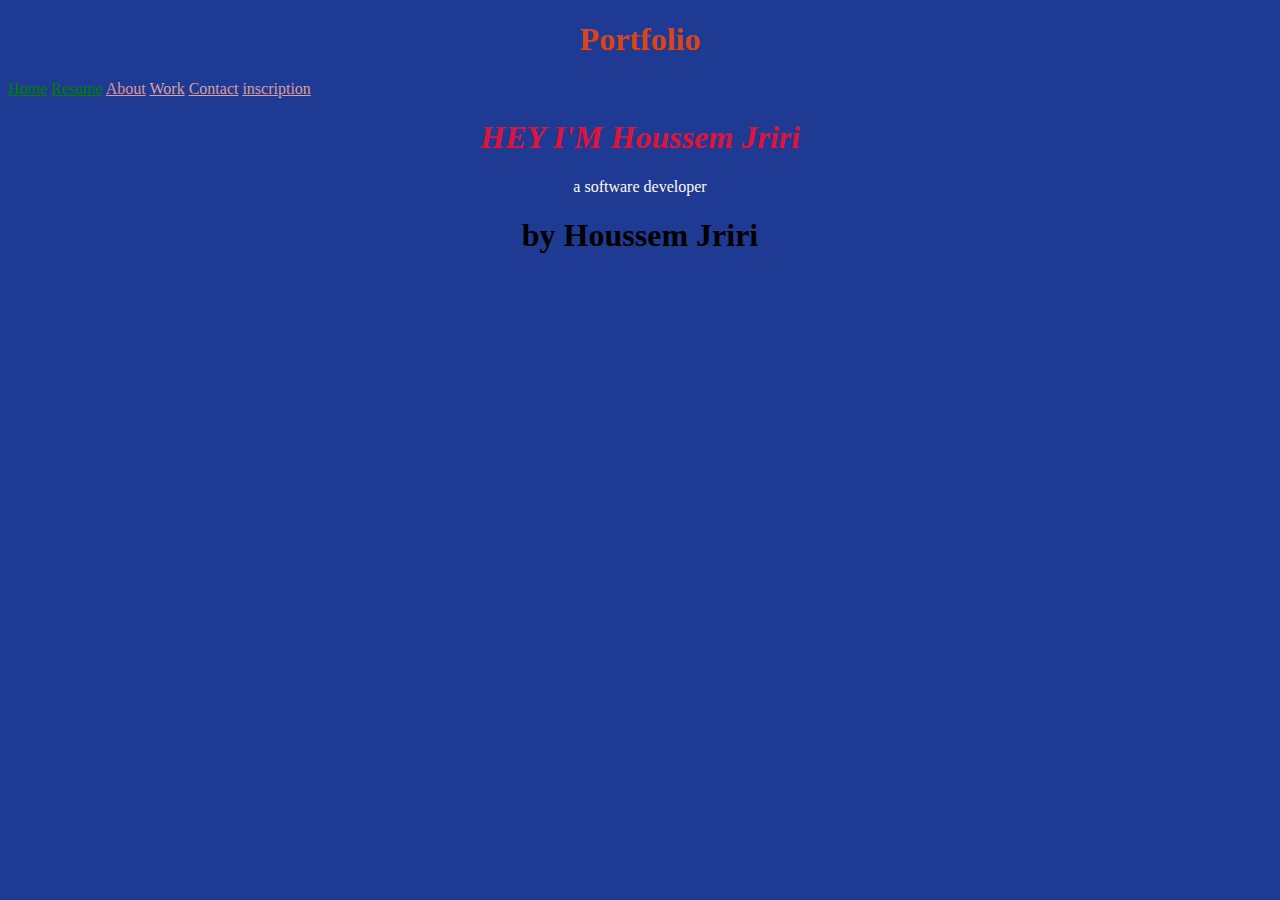
==== index.html @ cd786957 "new new" ====
<!DOCTYPE html>
<html>
<head>
    <meta charset="UTF-8">
    <meta name="viewport" content="width=device-width, initial-scale=1.0">
    <title> Portfolio</title>
    <style>
        h1 {text-align: center;}
        p {text-align: center;}
        </style>
</head>
<body style="background-color: rgb(31, 58, 146);">
<header>
    <nav>
  <h1 style="color: rgb(219, 68, 22);"> Portfolio</h1>
 <div>
       <a style="color: green;" href="home.html">Home</a>
       <a style="color: green;" href="home.html">Resume</a>
       <a style="color: rgb(219, 150, 150);" href="home.html">About</a>
       <a style="color: rgb(219, 161, 161);"  href="home.html">Work</a>
       <a style="color: rgb(219, 157, 157);" href="home.html"> Contact</a>
       <a style="color: rgb(219, 157, 157);" href="inscriptionform.html"> inscription</a>
       
   </div>
   </nav>
</header>
<main>
<section>
          <h1  style="color: crimson;"> <em>HEY I'M Houssem Jriri</em></h1>
    <p style="color: floralwhite;"> a software developer</p>
</section>
</main>
<footer>
    <h1> by Houssem Jriri</h1>
</footer>




</body>






</html>
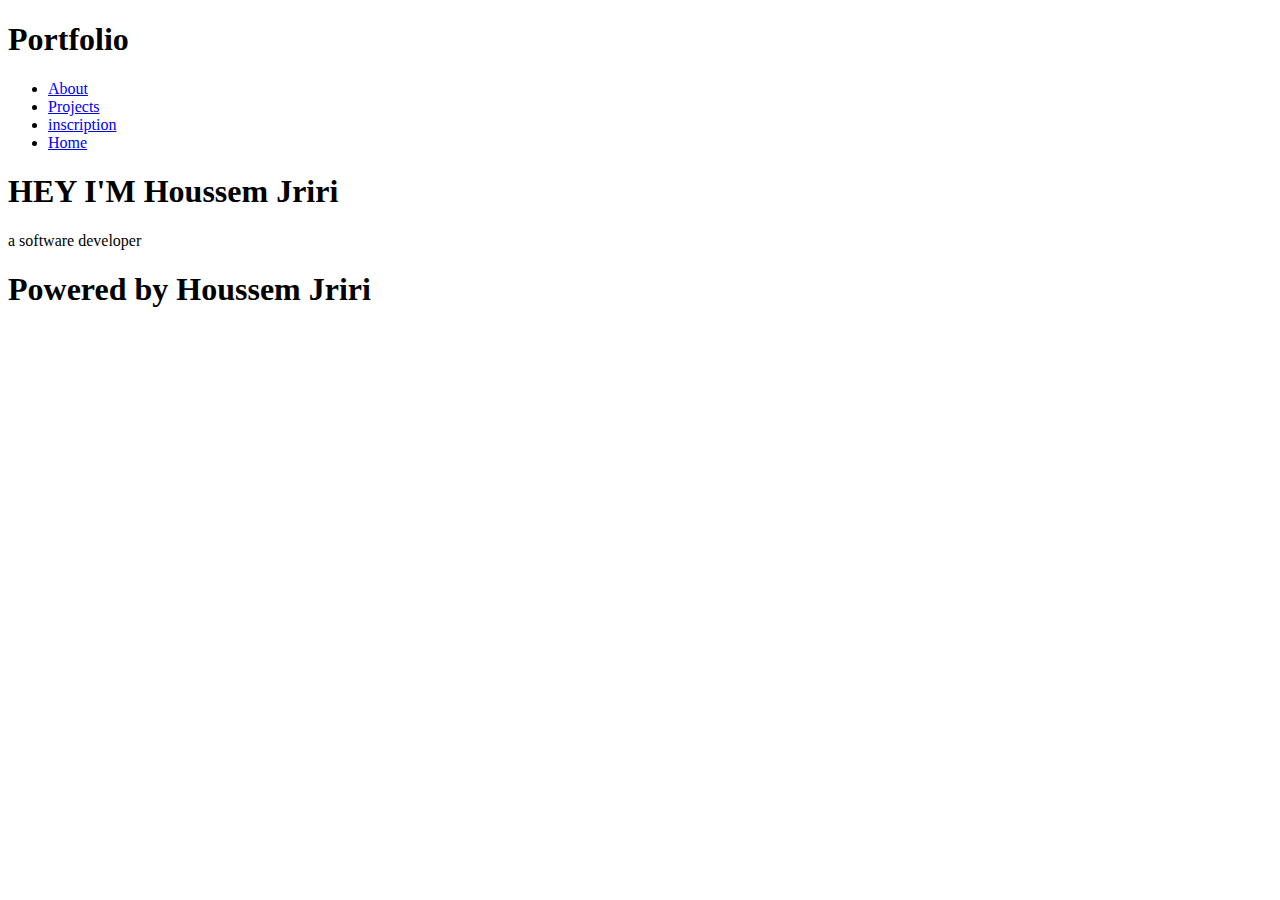
==== commit a973e80e: "Add files via upload" ====
--- a/index.html
+++ b/index.html
@@ -1,47 +1,34 @@
-<!DOCTYPE html>
-<html>
-<head>
-    <meta charset="UTF-8">
-    <meta name="viewport" content="width=device-width, initial-scale=1.0">
-    <title> Portfolio</title>
-    <style>
-        h1 {text-align: center;}
-        p {text-align: center;}
-        </style>
-</head>
-<body style="background-color: rgb(31, 58, 146);">
-<header>
-    <nav>
-  <h1 style="color: rgb(219, 68, 22);"> Portfolio</h1>
- <div>
-       <a style="color: green;" href="home.html">Home</a>
-       <a style="color: green;" href="home.html">Resume</a>
-       <a style="color: rgb(219, 150, 150);" href="home.html">About</a>
-       <a style="color: rgb(219, 161, 161);"  href="home.html">Work</a>
-       <a style="color: rgb(219, 157, 157);" href="home.html"> Contact</a>
-       <a style="color: rgb(219, 157, 157);" href="inscriptionform.html"> inscription</a>
-       
-   </div>
-   </nav>
-</header>
-<main>
-<section>
-          <h1  style="color: crimson;"> <em>HEY I'M Houssem Jriri</em></h1>
-    <p style="color: floralwhite;"> a software developer</p>
-</section>
-</main>
-<footer>
-    <h1> by Houssem Jriri</h1>
-</footer>
-
-
-
-
-</body>
-
-
-
-
-
-
-</html>+<!DOCTYPE html>
+<html>
+  <head>
+    <link href="css/style.css" rel="stylesheet" />
+    <meta charset="UTF-8" />
+    <meta name="viewport" content="width=device-width, initial-scale=1.0" />
+    <title>Portfolio</title>
+  </head>
+  <body>
+    <header>
+      <nav>
+        <div class="name" id="name">
+        <h1 id="port" >Portfolio</h1></div>
+        <div class="menu">
+        <ul >
+          <li><a  href="home.html">About</a></li>
+          <li><a href="projects.html">Projects</a></li>
+          <li><a href="inscriptionform.html"> inscription</a></li>
+          <li><a href="index.html">Home</a></li>
+        </ul></div>
+      
+      </nav>
+    </header>
+    <main>
+      <section>
+        <h1 class="hou" id="hoss">HEY I'M Houssem Jriri</h1>
+        <p>a software developer</p>
+      </section>
+    </main>
+    <footer>
+      <h1 id="jr">Powered by Houssem Jriri</h1>
+    </footer>
+  </body>
+</html>
